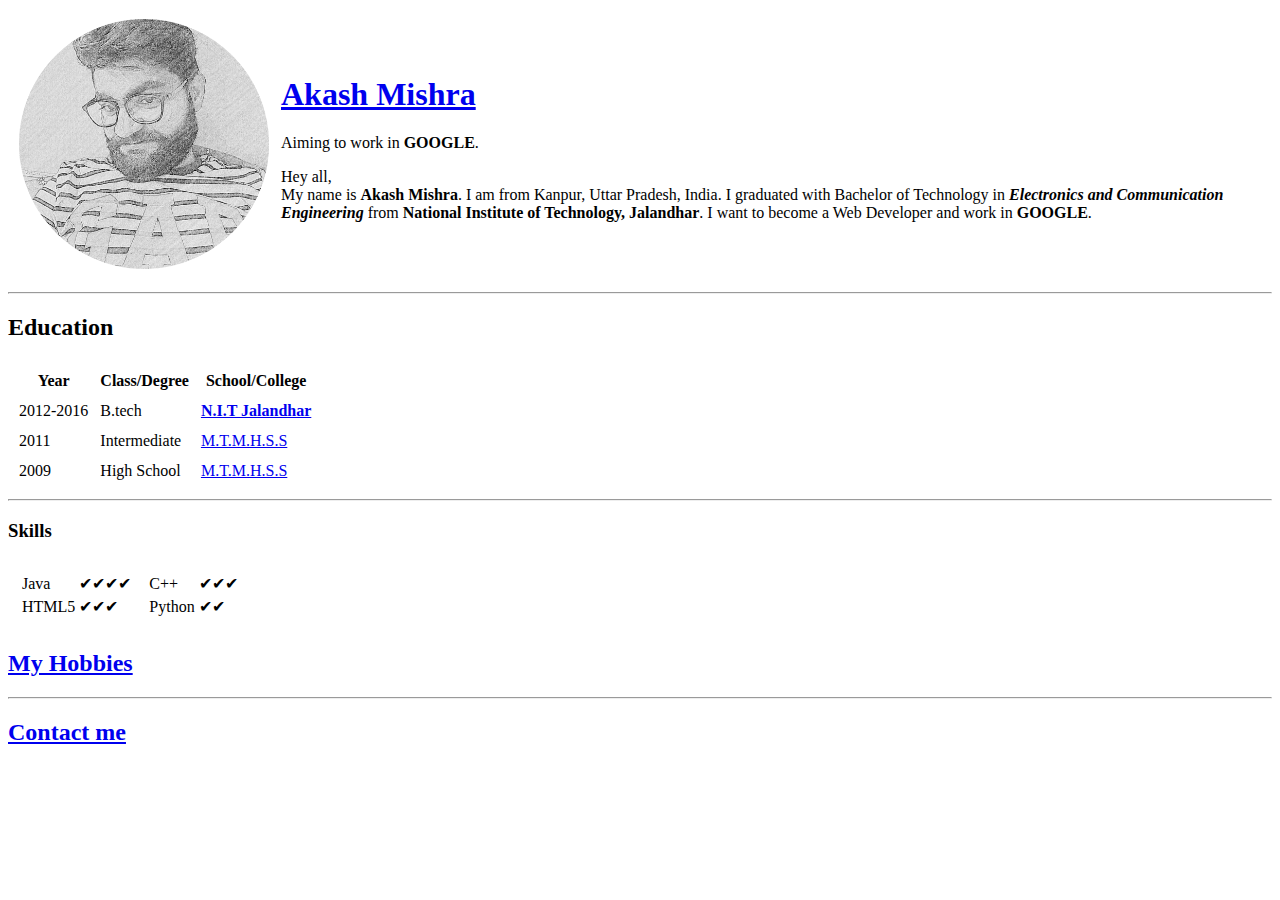
==== index.html @ e3f4fe15 "Add initial CV website files" ====
<!DOCTYPE html>
<html lang="en" dir="ltr">

<head>
  <meta charset="utf-8">
  <title>Akash Mishra's First Website</title>
</head>
<body>
  <table cellspacing="10">
    <tr>
      <td><a href="https://www.facebook.com/alank012"><img src="akash.png" alt="Akash Profile Picture" height="250" width="250"></a></td>
      <td><h1><a href="https://www.facebook.com/alank012">Akash Mishra</a></h1>
      <p>Aiming to work in <strong>GOOGLE</strong>.</p>
      <p>Hey all,<br> My name is <strong>Akash Mishra</strong>. I am from Kanpur, Uttar Pradesh, India. I graduated with Bachelor of Technology in <em><strong>Electronics and Communication Engineering</strong></em> from <strong>National Institute of Technology, Jalandhar</strong>.
      I want to become a Web Developer and work in <strong>GOOGLE</strong>.</p></td>
    </tr>
  </table>
  <hr size=2>
  <h2>Education</h2>
  <table cellspacing="10">
    <thead>
      <tr>
        <th>Year</th>
        <th>Class/Degree</th>
        <th>School/College</th>
      </tr>
    </thead>
    <tr>
      <td>2012-2016</td>
      <td>B.tech</td>
      <td><a href="https://www.nitj.ac.in"><strong>N.I.T Jalandhar</strong></a></td>
    </tr>
    <tr>
      <td>2011</td>
      <td>Intermediate</td>
      <td><a href="https://www.youtube.com/watch?v=0-dBBOHNJG8&ab_channel=VinaySharma">M.T.M.H.S.S</a></td>
    </tr>
    <tr>
      <td>2009</td>
      <td>High School</td>
      <td><a href="https://www.youtube.com/watch?v=0-dBBOHNJG8&ab_channel=VinaySharma">M.T.M.H.S.S</a></td>
    </tr>
  </table>
  <hr size=2>

  <h3>Skills</h3>
  <table cellspacing="10">
    <tr>
      <td>
        <table>
          <tr>
            <td>Java</td>
            <td>✔✔✔✔</td>
          </tr>
          <tr>
            <td>HTML5</td>
            <td>✔✔✔</td>
          </tr>
        </table>
      </td>
      <td>
        <table>
          <tr>
            <td>C++</td>
            <td>✔✔✔</td>
          </tr>
          <tr>
            <td>Python</td>
            <td>✔✔</td>
          </tr>
        </table>
      </td>
    </tr>

  </table>
  <h2><a href="Hobbies.html">My Hobbies</a></h2>
  <hr size=2>
  <h2><a href="contact.html">Contact me</a></h2>
</body>
</html>
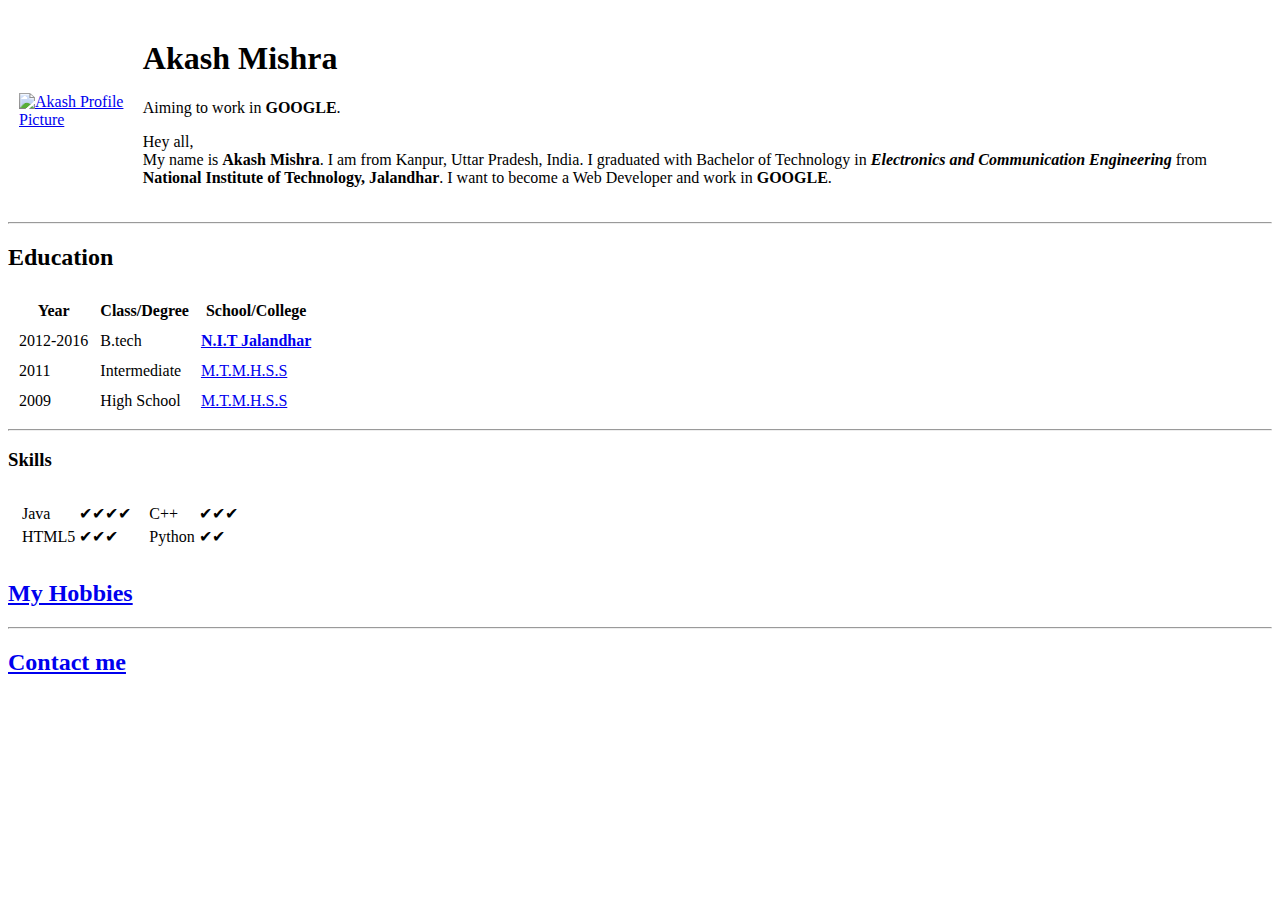
==== commit 0cb0ed1e: "Add files via upload" ====
--- a/index.html
+++ b/index.html
@@ -4,12 +4,14 @@
 <head>
   <meta charset="utf-8">
   <title>Akash Mishra's First Website</title>
+  <link rel="stylesheet" href="css/styles.css">
 </head>
+
 <body>
   <table cellspacing="10">
     <tr>
-      <td><a href="https://www.facebook.com/alank012"><img src="akash.png" alt="Akash Profile Picture" height="250" width="250"></a></td>
-      <td><h1><a href="https://www.facebook.com/alank012">Akash Mishra</a></h1>
+      <td><a href="https://www.facebook.com/alank012"><img src="akash2.png" alt="Akash Profile Picture" height="250" width="250"></a></td>
+      <td><h1>Akash Mishra</h1>
       <p>Aiming to work in <strong>GOOGLE</strong>.</p>
       <p>Hey all,<br> My name is <strong>Akash Mishra</strong>. I am from Kanpur, Uttar Pradesh, India. I graduated with Bachelor of Technology in <em><strong>Electronics and Communication Engineering</strong></em> from <strong>National Institute of Technology, Jalandhar</strong>.
       I want to become a Web Developer and work in <strong>GOOGLE</strong>.</p></td>
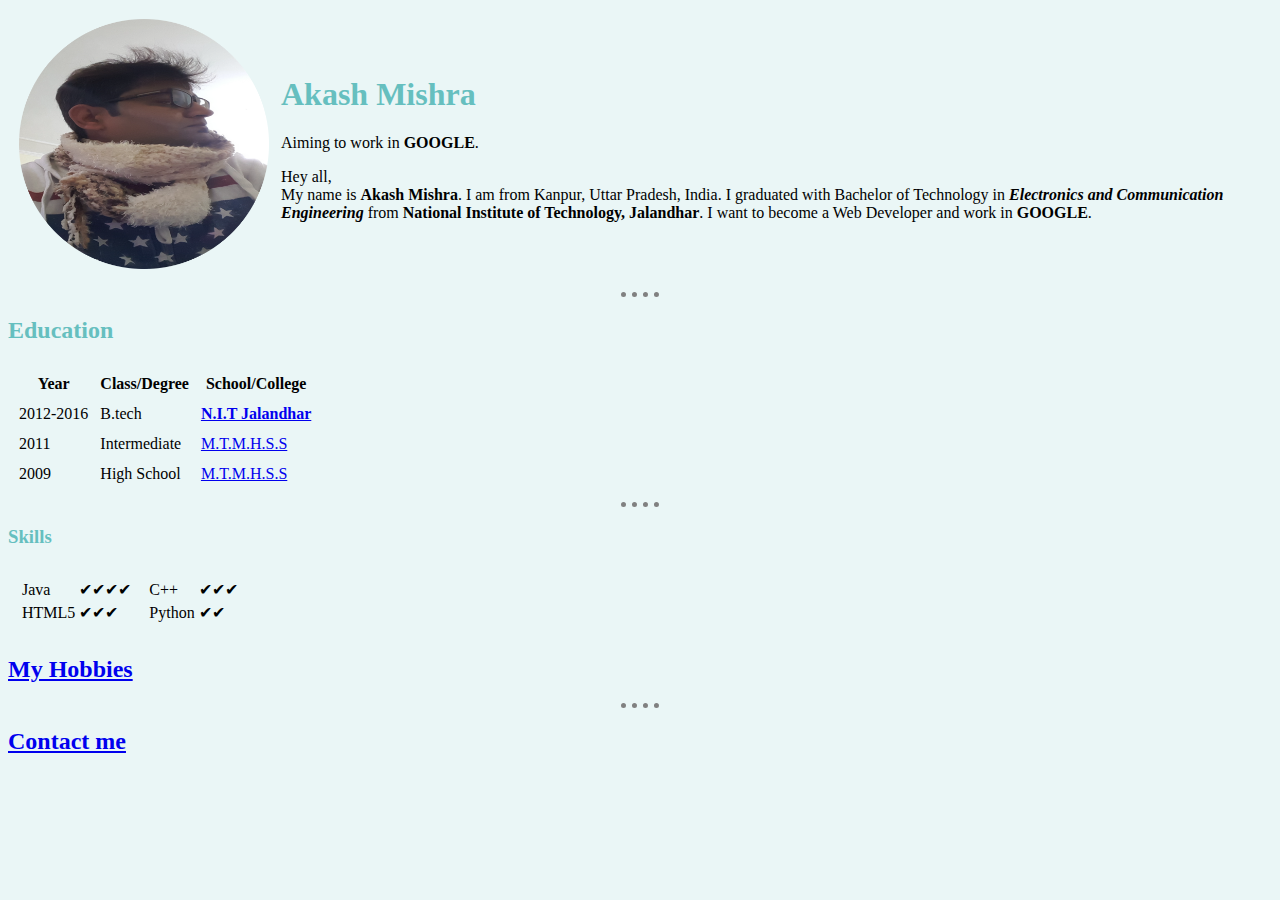
==== commit 06dd57b3: "Update index.html" ====
--- a/index.html
+++ b/index.html
@@ -4,7 +4,7 @@
 <head>
   <meta charset="utf-8">
   <title>Akash Mishra's First Website</title>
-  <link rel="stylesheet" href="css/styles.css">
+  <link rel="stylesheet" href="styles.css">
 </head>
 
 <body>
--- a/styles.css
+++ b/styles.css
@@ -0,0 +1,21 @@
+body {
+  background-color: #EAF6F6;
+}
+
+hr {
+  border-style: dotted none none;
+  border-width: 5px;
+  border-color: grey;
+  width: 3%;
+}
+
+h1 {
+  color: #66BFBF;
+}
+
+h2 {
+  color: #66BFBF;
+}
+h3 {
+  color: #66BFBF;
+}
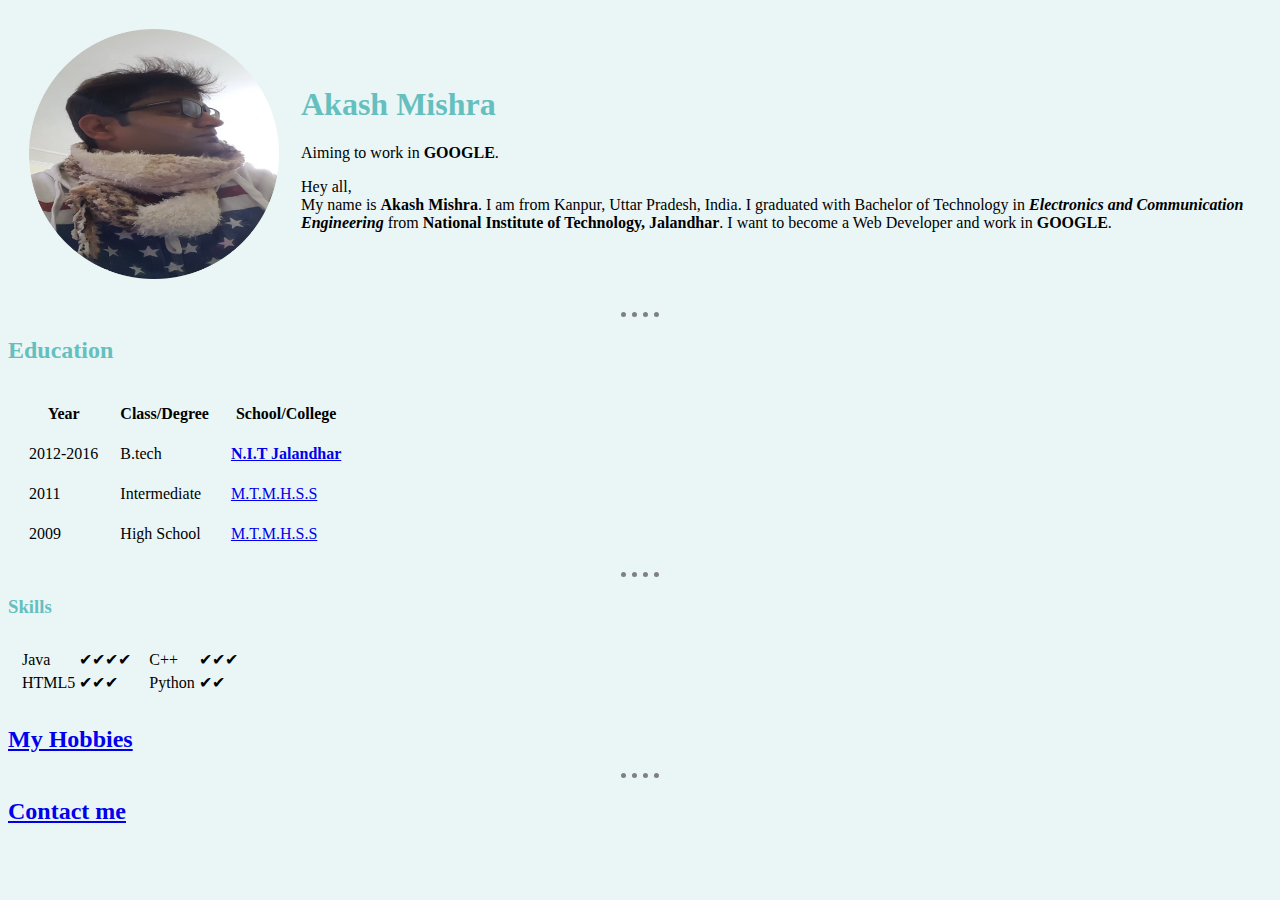
==== commit 53424f93: "Update index.html" ====
--- a/index.html
+++ b/index.html
@@ -8,7 +8,7 @@
 </head>
 
 <body>
-  <table cellspacing="10">
+  <table cellspacing="20">
     <tr>
       <td><a href="https://www.facebook.com/alank012"><img src="akash2.png" alt="Akash Profile Picture" height="250" width="250"></a></td>
       <td><h1>Akash Mishra</h1>
@@ -19,7 +19,7 @@
   </table>
   <hr size=2>
   <h2>Education</h2>
-  <table cellspacing="10">
+  <table cellspacing="20">
     <thead>
       <tr>
         <th>Year</th>
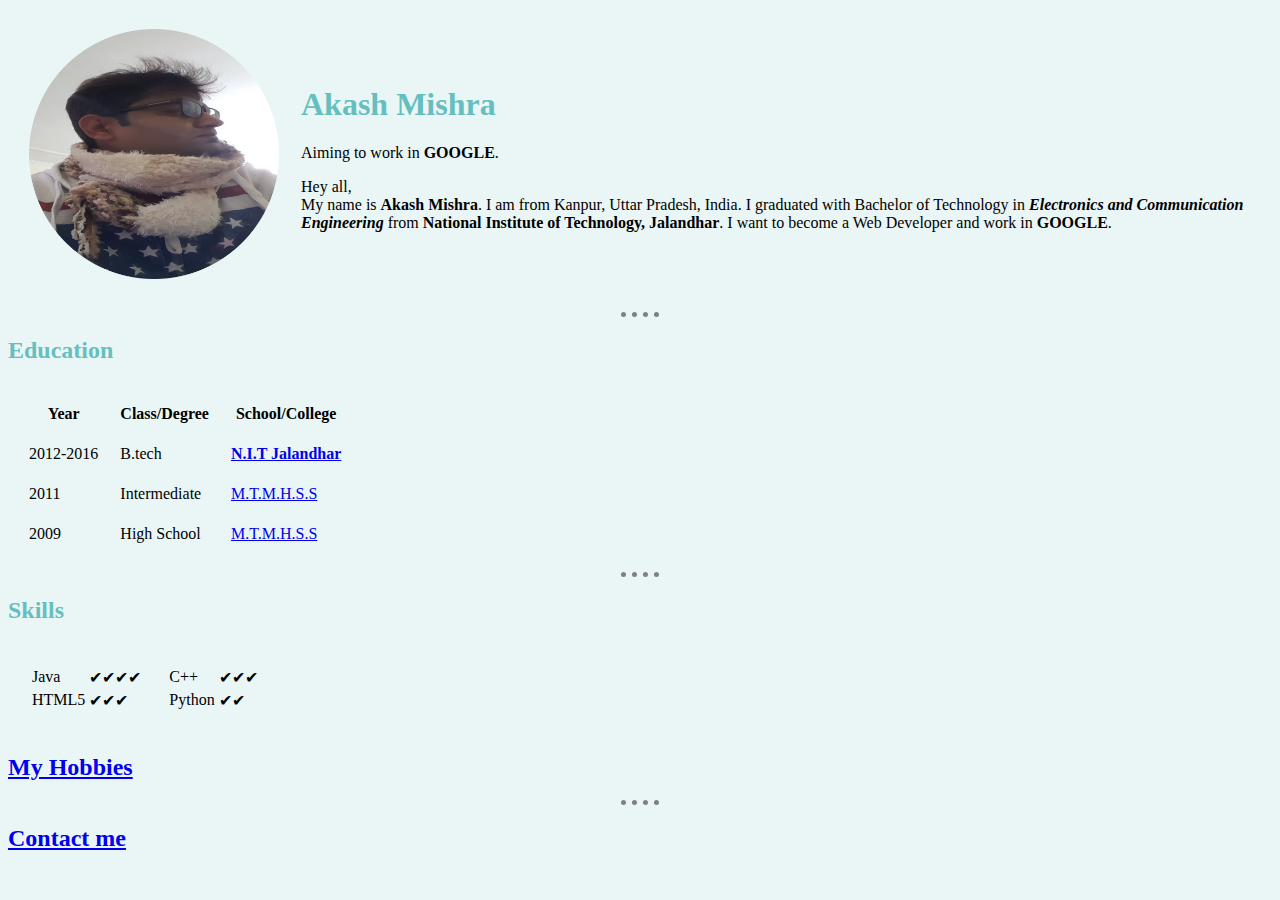
==== commit 81edd9d4: "Update index.html" ====
--- a/index.html
+++ b/index.html
@@ -45,8 +45,8 @@
   </table>
   <hr size=2>
 
-  <h3>Skills</h3>
-  <table cellspacing="10">
+  <h2>Skills</h2>
+  <table cellspacing="20">
     <tr>
       <td>
         <table>
